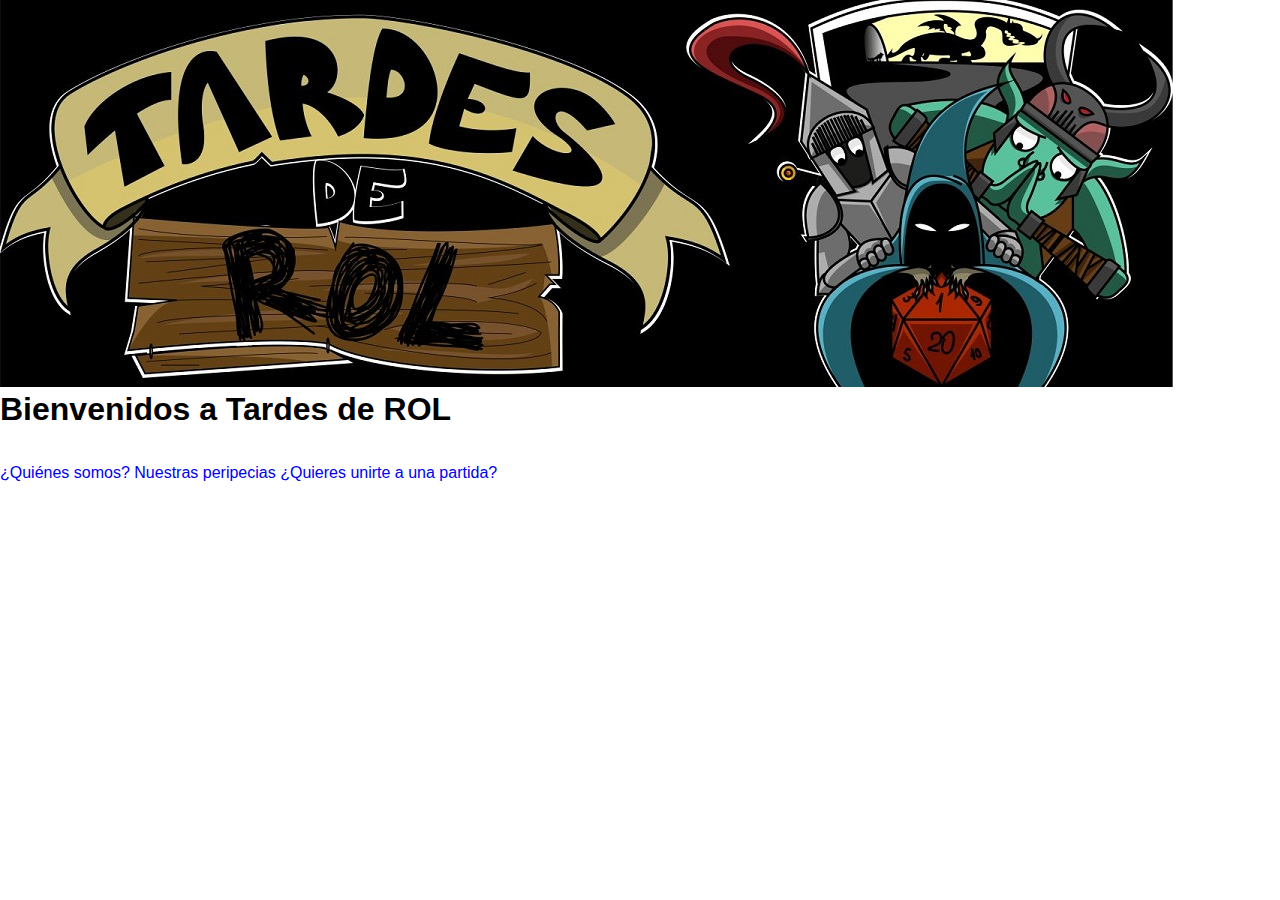
==== index.html @ 26596995 "añadida imagen más cambios en páginas" ====
<!DOCTYPE html>
<html lang="en">
<head>
    <link rel="stylesheet" href="index.css"/>
    <meta charset="UTF-8">
    <title>Tardes de Rol</title>
</head>



<!-- La idea es tener el logo a la izquierda y el título a la derecha-->

<img src="media/logo-tdr.jpg" alt="Baner TdR">

<h1>Bienvenidos a Tardes de ROL</h1><br>
<br>

<a href="./biografia.html">¿Quiénes somos?</a>
<a href="./portfolio.html">Nuestras peripecias</a>
<a href="./contacto.html">¿Quieres unirte a una partida?</a>


<br>
<br>





























</body>
---- index.css ----
*{margin: 0;
    padding:0;
    box-sizing: border-box;
    text-decoration: none;
    font-family: 'roboto', sans-serif;
    }

    /* Lo primero es centrar todo al centro, que quede simétrico o me dará un jamacuco visual */
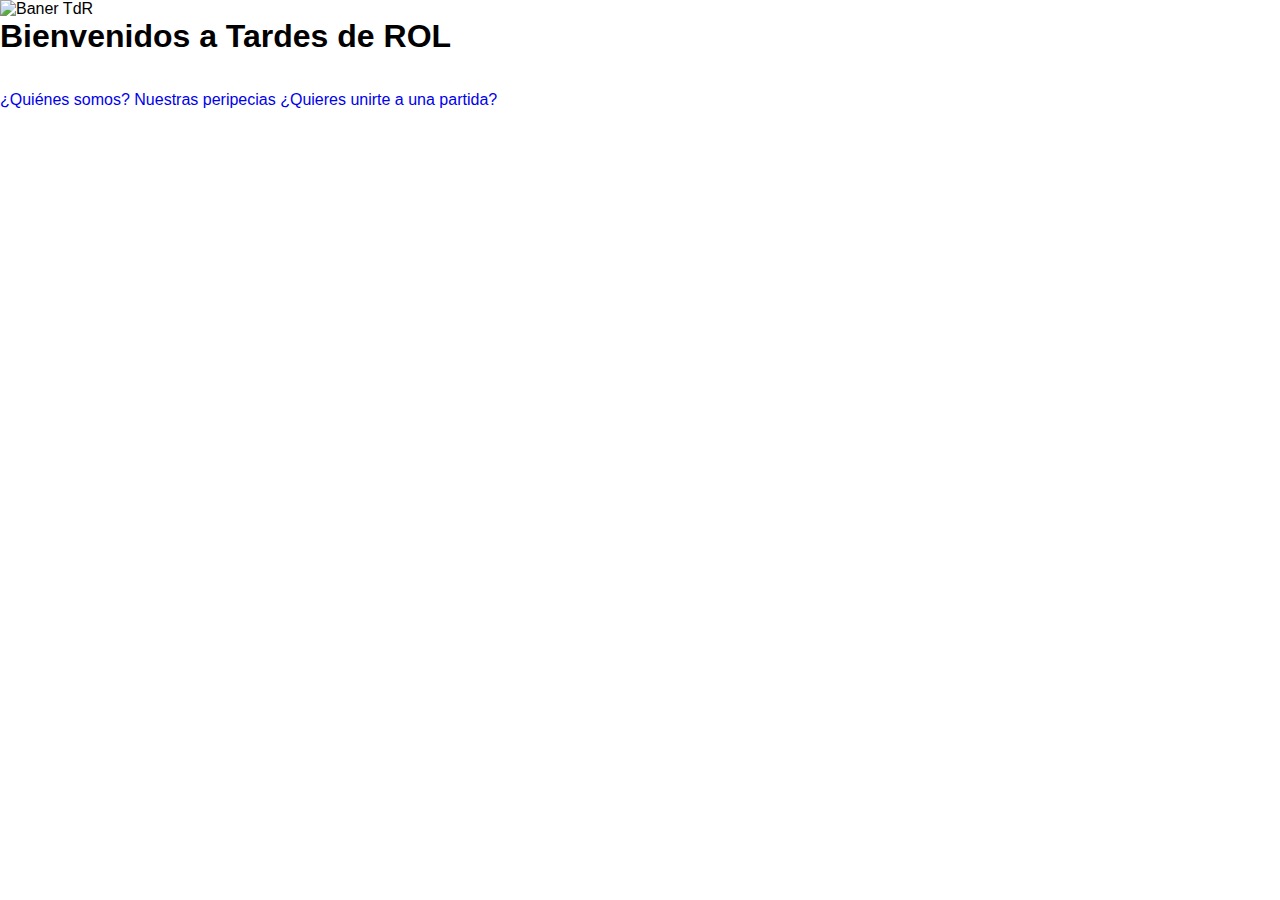
==== commit c20acf78: "organización de carpetas y arreglo" ====
--- a/index.html
+++ b/index.html
@@ -10,14 +10,14 @@
 
 <!-- La idea es tener el logo a la izquierda y el título a la derecha-->
 
-<img src="media/logo-tdr.jpg" alt="Baner TdR">
+<img src="../Proyecto-Ramp-Up/Assets/Images/logo-tdr.jpg" alt="Baner TdR">
 
 <h1>Bienvenidos a Tardes de ROL</h1><br>
 <br>
 
-<a href="./biografia.html">¿Quiénes somos?</a>
-<a href="./portfolio.html">Nuestras peripecias</a>
-<a href="./contacto.html">¿Quieres unirte a una partida?</a>
+<a href="../biografia.html">¿Quiénes somos?</a>
+<a href="../portfolio.html">Nuestras peripecias</a>
+<a href="../contacto.html">¿Quieres unirte a una partida?</a>
 
 
 <br>
@@ -28,7 +28,7 @@
 
 
 
-
+ 
 
 
 
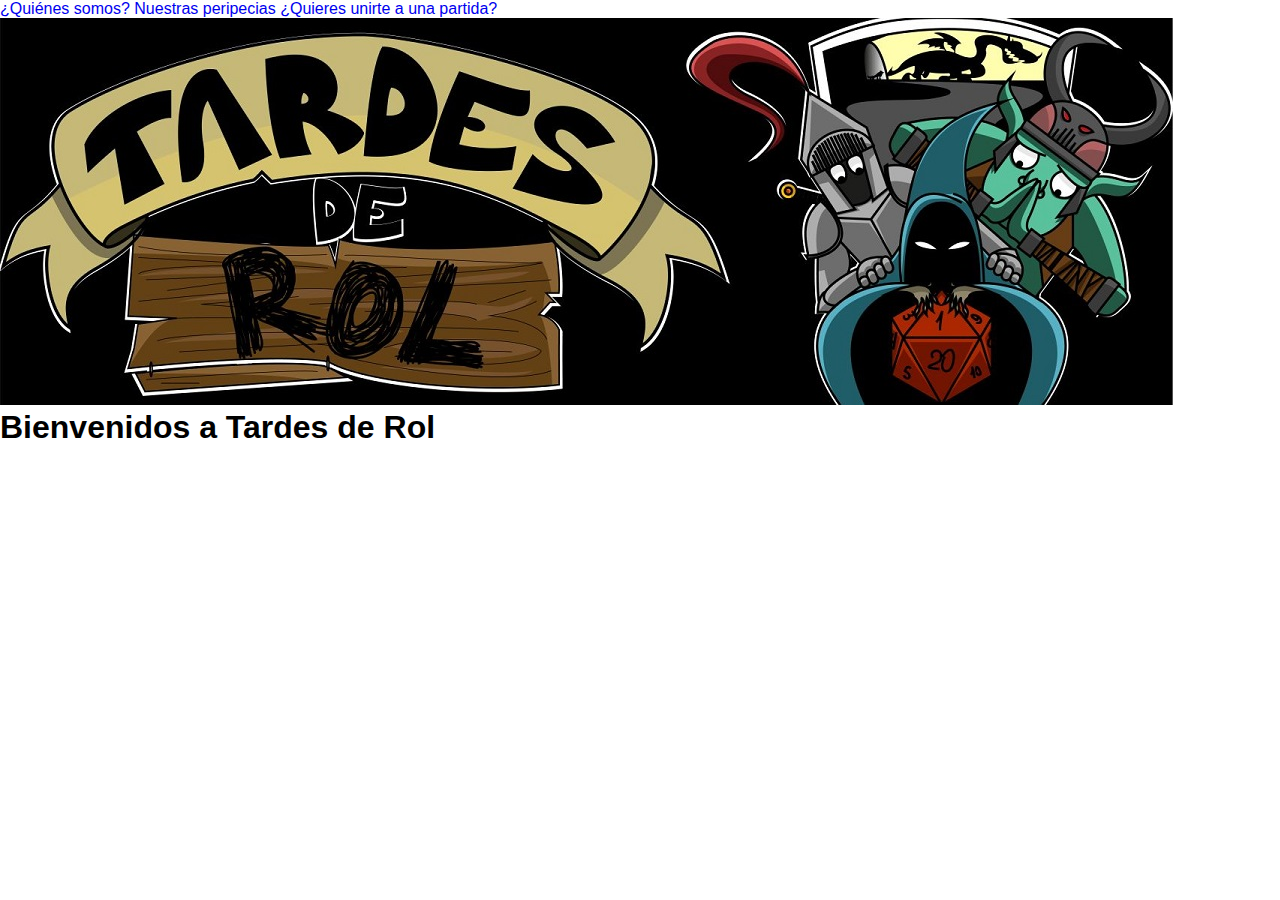
==== commit e203cd84: "nuevas rutas" ====
--- a/index.html
+++ b/index.html
@@ -1,27 +1,22 @@
 <!DOCTYPE html>
 <html lang="en">
-<head>
+<header>
     <link rel="stylesheet" href="index.css"/>
     <meta charset="UTF-8">
     <title>Tardes de Rol</title>
-</head>
 
+<a href="../pages/biografia.html">¿Quiénes somos?</a>
+<a href="../pages/portfolio.html">Nuestras peripecias</a>
+<a href="../pages/contacto.html">¿Quieres unirte a una partida?</a>
+
+</header>
 
 
 <!-- La idea es tener el logo a la izquierda y el título a la derecha-->
 
-<img src="../Proyecto-Ramp-Up/Assets/Images/logo-tdr.jpg" alt="Baner TdR">
+<img src="../Assets/Images/logo-tdr.jpg" alt="Baner logo">
 
-<h1>Bienvenidos a Tardes de ROL</h1><br>
-<br>
-
-<a href="../biografia.html">¿Quiénes somos?</a>
-<a href="../portfolio.html">Nuestras peripecias</a>
-<a href="../contacto.html">¿Quieres unirte a una partida?</a>
-
-
-<br>
-<br>
+<h1>Bienvenidos a Tardes de Rol</h1><br>
 
 
 
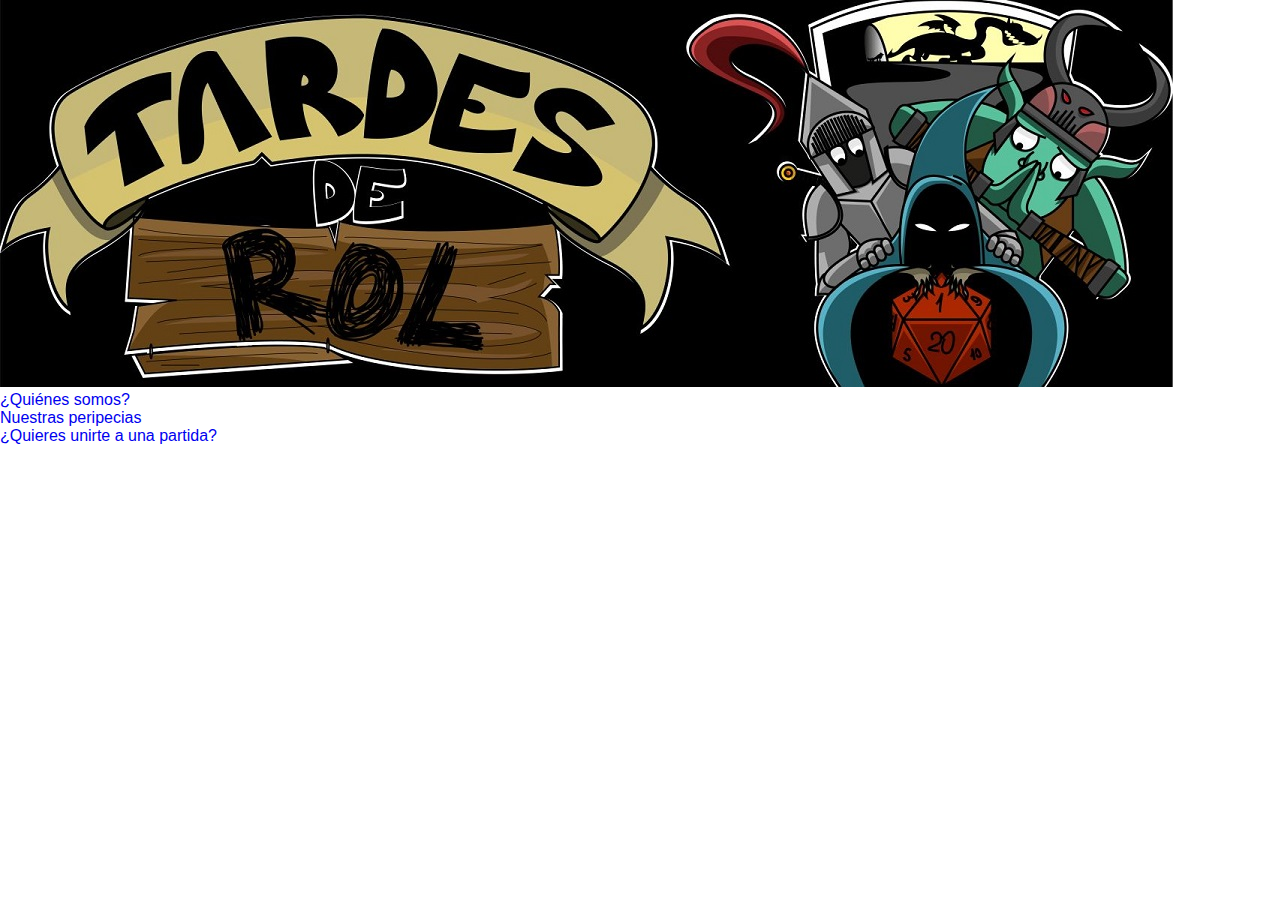
==== commit dcae9ec2: "dos paginas hechas" ====
--- a/index.html
+++ b/index.html
@@ -4,11 +4,6 @@
     <link rel="stylesheet" href="index.css"/>
     <meta charset="UTF-8">
     <title>Tardes de Rol</title>
-
-<a href="../pages/biografia.html">¿Quiénes somos?</a>
-<a href="../pages/portfolio.html">Nuestras peripecias</a>
-<a href="../pages/contacto.html">¿Quieres unirte a una partida?</a>
-
 </header>
 
 
@@ -16,7 +11,12 @@
 
 <img src="../Assets/Images/logo-tdr.jpg" alt="Baner logo">
 
-<h1>Bienvenidos a Tardes de Rol</h1><br>
+<br>
+<a href="../pages/biografia.html">¿Quiénes somos?</a><br>
+<a href="../pages/portfolio.html">Nuestras peripecias</a><br>
+<a href="../pages/contacto.html">¿Quieres unirte a una partida?</a><br>
+
+
 
 
 
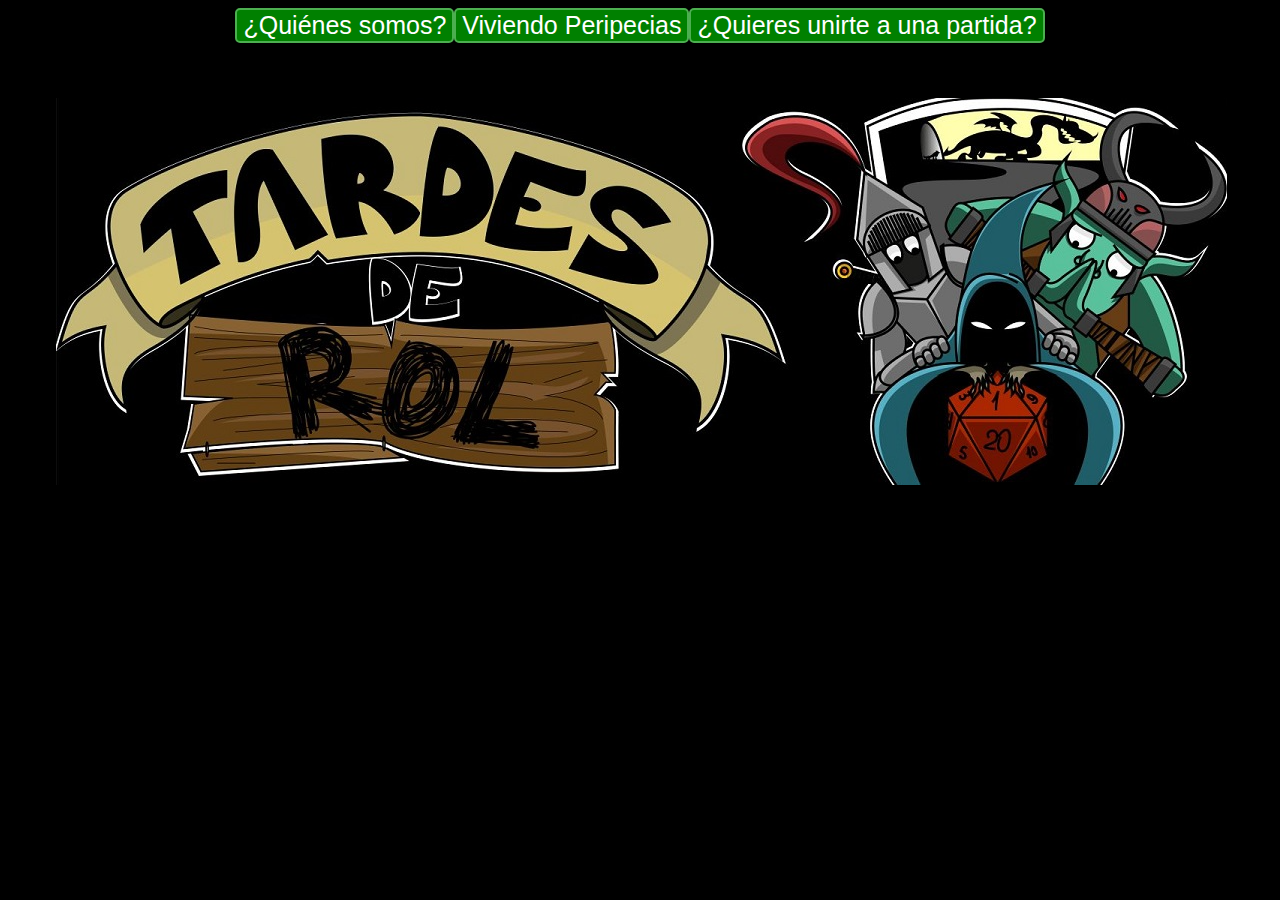
==== commit 5c89b1f5: "cambios" ====
--- a/index.html
+++ b/index.html
@@ -4,17 +4,38 @@
     <link rel="stylesheet" href="index.css"/>
     <meta charset="UTF-8">
     <title>Tardes de Rol</title>
+
+    <!-- Falsos botones -->
+
+<span id="menu">
+    <form action="../pages/biografia.html">
+        <button  class="button"   type="submit">¿Quiénes somos?</button></form>
+
+    <form action="../pages/portfolio.html">
+                <button  class="button"   type="submit">Viviendo Peripecias</button></form>
+
+ <form action="../pages/contacto.html">
+         <button  class="button"   type="submit">¿Quieres unirte a una partida?</button></form></span>
 </header>
+<br>
+<br>
+<br>
 
 
 <!-- La idea es tener el logo a la izquierda y el título a la derecha-->
 
-<img src="../Assets/Images/logo-tdr.jpg" alt="Baner logo">
+<body class="portada">
+
+<div class="logo" class="borde"><img src="./Assets/Images/Logo-bueno.PNG" alt="Baner logo">
+</div>
 
 <br>
-<a href="../pages/biografia.html">¿Quiénes somos?</a><br>
-<a href="../pages/portfolio.html">Nuestras peripecias</a><br>
-<a href="../pages/contacto.html">¿Quieres unirte a una partida?</a><br>
+<br>
+<br>
+
+
+
+
 
 
 
@@ -29,21 +50,5 @@
 
 
 
-
-
-
-
-
-
-
-
-
-
-
-
-
-
-
-
-
-</body>+</body>
+</html>--- a/index.css
+++ b/index.css
@@ -1,8 +1,53 @@
-*{margin: 0;
-    padding:0;
-    box-sizing: border-box;
-    text-decoration: none;
-    font-family: 'roboto', sans-serif;
-    }
 
-    /* Lo primero es centrar todo al centro, que quede simétrico o me dará un jamacuco visual */+    
+
+    /* Lo primero es centrar todo al centro, que quede simétrico o me dará un jamacuco visual */
+
+/* Index */
+
+ .portada {
+    background-color: black;
+    color: white
+  }
+
+.logo {
+
+    display: flex;
+    justify-content: center;
+  }
+
+
+.button {font-size: 25px;
+    background-color: green;
+    color: white;
+    border: 2px solid #4CAF50;
+    border-radius: 5px;
+}
+
+#menu {
+    display: flex;
+justify-content: center;
+}
+
+/* biografia */
+
+.main-div {padding: 50px 50px;
+    margin-left: 10%;
+    margin-right: 10%;
+    margin-top:5px;
+    margin-bottom: 20px;
+    box-shadow: 1px 1px 2px 2px #C0C0C0;
+}
+
+
+/* portfolio */
+
+
+
+
+/* contacto */
+
+
+
+
+
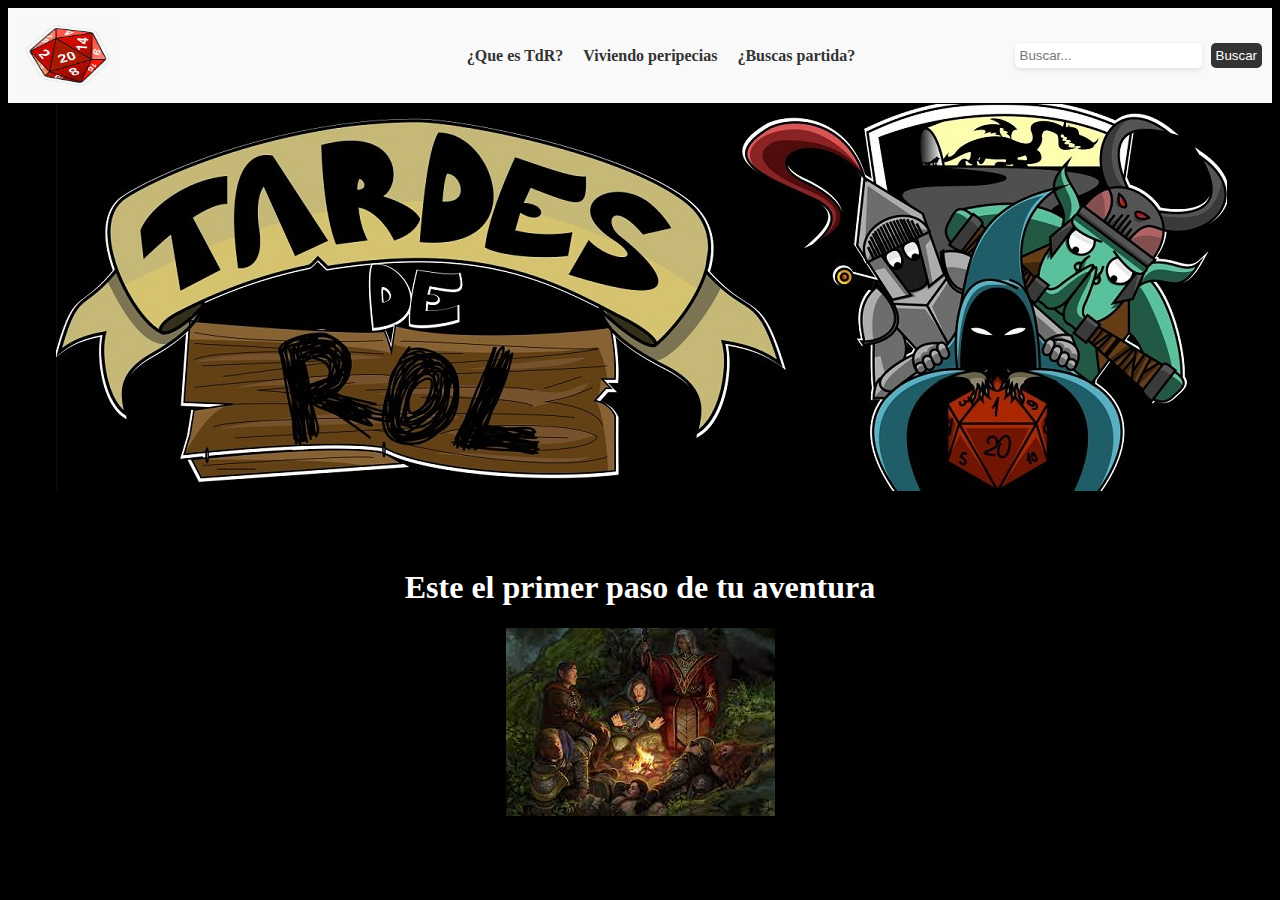
==== commit 366c8419: "boceto casi definitivo" ====
--- a/index.html
+++ b/index.html
@@ -5,29 +5,46 @@
     <meta charset="UTF-8">
     <title>Tardes de Rol</title>
 
-    <!-- Falsos botones -->
-
-<span id="menu">
-    <form action="../pages/biografia.html">
-        <button  class="button"   type="submit">¿Quiénes somos?</button></form>
-
-    <form action="../pages/portfolio.html">
-                <button  class="button"   type="submit">Viviendo Peripecias</button></form>
-
- <form action="../pages/contacto.html">
-         <button  class="button"   type="submit">¿Quieres unirte a una partida?</button></form></span>
-</header>
-<br>
-<br>
-<br>
-
-
+ 
 <!-- La idea es tener el logo a la izquierda y el título a la derecha-->
 
 <body class="portada">
 
-<div class="logo" class="borde"><img src="./Assets/Images/Logo-bueno.PNG" alt="Baner logo">
-</div>
+    <header>
+        <div class="header-container">
+            <div class="logo">
+              <img src="./Assets/Images/logo-dado.jpg" height="75" width="150" alt="Logo TdR"/>
+            </div>
+            <div class="phone">
+            </div>
+            <div class="menu">
+                <ul>
+                    <li><a href="./pages/biografia.html" class="active">¿Que es TdR?</a></li>
+                    <li><a href="./pages/portfolio.html" class="active">Viviendo peripecias</a></li>
+                    <li><a href="./pages/contacto.html" class="active">¿Buscas partida?</a></li>
+                </ul>
+            </div>
+            <div class="search">
+                <form action="#" method="get">
+                    <input type="text" name="search" placeholder="Buscar...">
+                    <button type="submit">Buscar</button>
+                </form>
+            </div>
+        </div>
+    </header>
+
+    <div class="imagencentral">
+        <img src="./Assets/Images/Logo-bueno.PNG"/>
+   </div>
+
+<br>
+<br>   
+<br>
+
+
+<h1>Este el primer paso de tu aventura</h1>
+
+<div class="imagencentral"><img src="./Assets/Images/grupo-aventureros.jpg" alt="grupo aventureros"></div>
 
 <br>
 <br>
--- a/index.css
+++ b/index.css
@@ -1,4 +1,61 @@
+.header-container {
+    display: flex;
+    justify-content: space-between;
+    align-items: center;
+    padding: 10px;
+    background-color: #fffffff9;
+    box-shadow: 0px 2px 5px rgba(0, 0, 0, 0.1);
+  }
 
+  .imagencentral{
+    display: flex;
+    justify-content: center;
+  }
+  
+  .logo img {
+    width: 100px;
+  }
+  
+  .menu ul {
+    display: flex;
+    list-style: none;
+  }
+  
+  .menu a {
+    display: flex;
+    justify-content: center;
+    padding: 10px;
+    text-decoration: none;
+    color: #333;
+  }
+  
+  .menu a:hover {
+    background-color: #eee;
+  }
+  
+  .menu a.active {
+    font-weight: bold;
+  }
+  
+  .search input[type="text"] {
+    padding: 5px;
+    border-radius: 5px;
+    border: none;
+    box-shadow: 0px 2px 5px rgba(0, 0, 0, 0.1);
+  }
+  
+  .search button {
+    background-color: #333;
+    color: #fff;
+    border: none;
+    padding: 5px;
+    border-radius: 5px;
+    margin-left: 5px;
+  }
+  
+  .phone p {
+    margin: 0;
+  }
     
 
     /* Lo primero es centrar todo al centro, que quede simétrico o me dará un jamacuco visual */
@@ -10,6 +67,11 @@
     color: white
   }
 
+  h1 {
+    display: flex;
+    justify-content: center;
+  }
+
 .logo {
 
     display: flex;
@@ -18,9 +80,9 @@
 
 
 .button {font-size: 25px;
-    background-color: green;
+    background-color: #2688ff;
     color: white;
-    border: 2px solid #4CAF50;
+    border: 2px solid #2688ff;
     border-radius: 5px;
 }
 
@@ -37,6 +99,22 @@
     margin-top:5px;
     margin-bottom: 20px;
     box-shadow: 1px 1px 2px 2px #C0C0C0;
+    background-color: rgb(68, 177, 255);
+}
+
+.image-text-container {
+    display: flex; /* establece un contenedor flexible */
+    align-items: center; /* alinea verticalmente el contenido */
+  }
+  
+  .image-text-container img {
+    max-width: 100%; /* establece el ancho máximo de la imagen */
+    margin-right: 1em; /* agrega un margen a la derecha de la imagen */
+  }
+
+.ficha {
+    display: flex;
+    justify-content: center;
 }
 
 
@@ -47,7 +125,15 @@
 
 /* contacto */
 
+.fondo-contacto {padding: 50px 50px;
+    margin-left: 10%;
+    margin-right: 10%;
+    margin-top:5px;
+    margin-bottom: 20px;
+    box-shadow: 1px 1px 2px 2px #C0C0C0;
+    background-image: url(Assets/Images/Dados-rol.png);color: aqua;
+    background-repeat: no-repeat;
+    background-position: center;
+    background-size: cover;  
+}
 
-
-
-
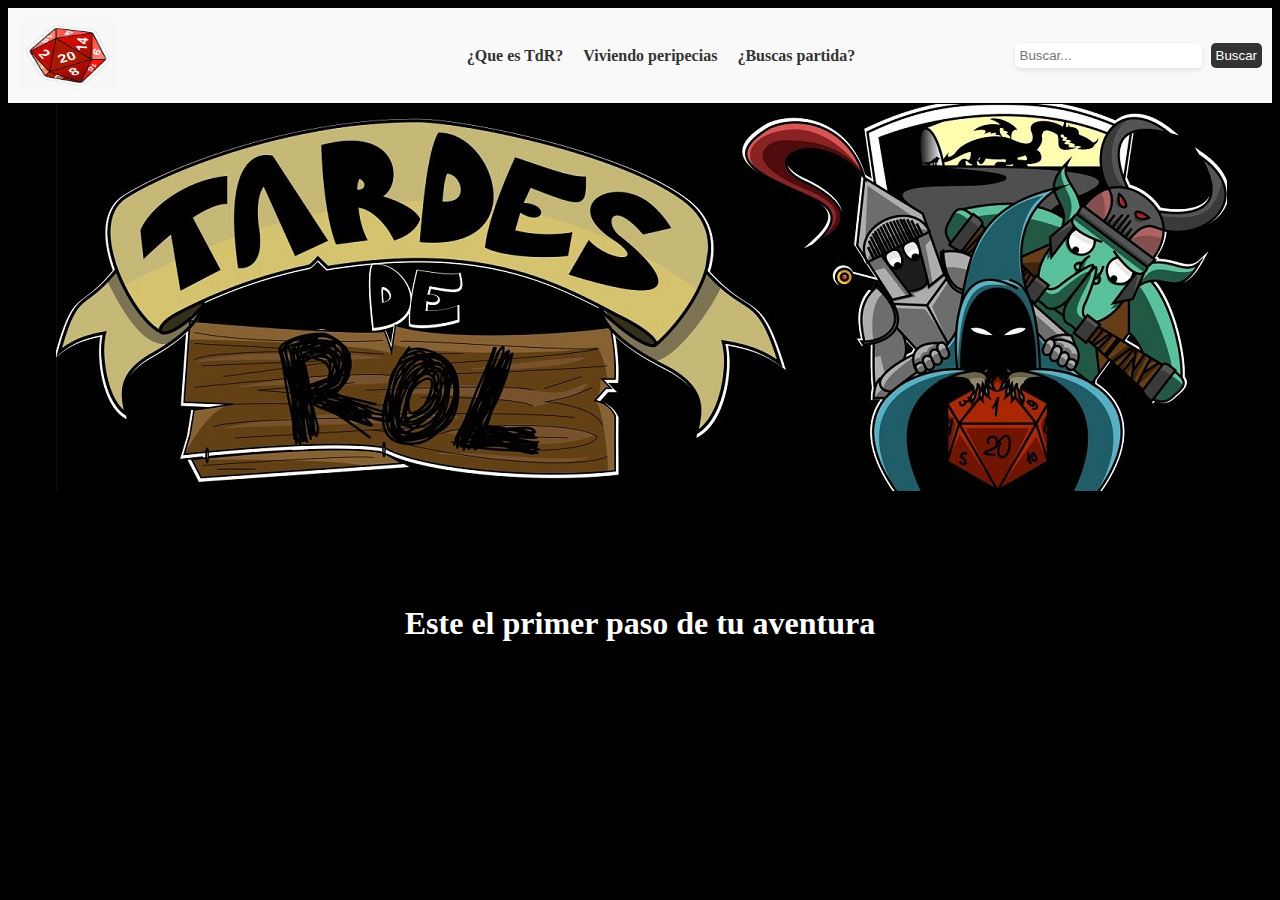
==== commit a44e65b0: "casi acabado" ====
--- a/index.html
+++ b/index.html
@@ -40,11 +40,12 @@
 <br>
 <br>   
 <br>
+<br>
+<br>
 
 
 <h1>Este el primer paso de tu aventura</h1>
 
-<div class="imagencentral"><img src="./Assets/Images/grupo-aventureros.jpg" alt="grupo aventureros"></div>
 
 <br>
 <br>
